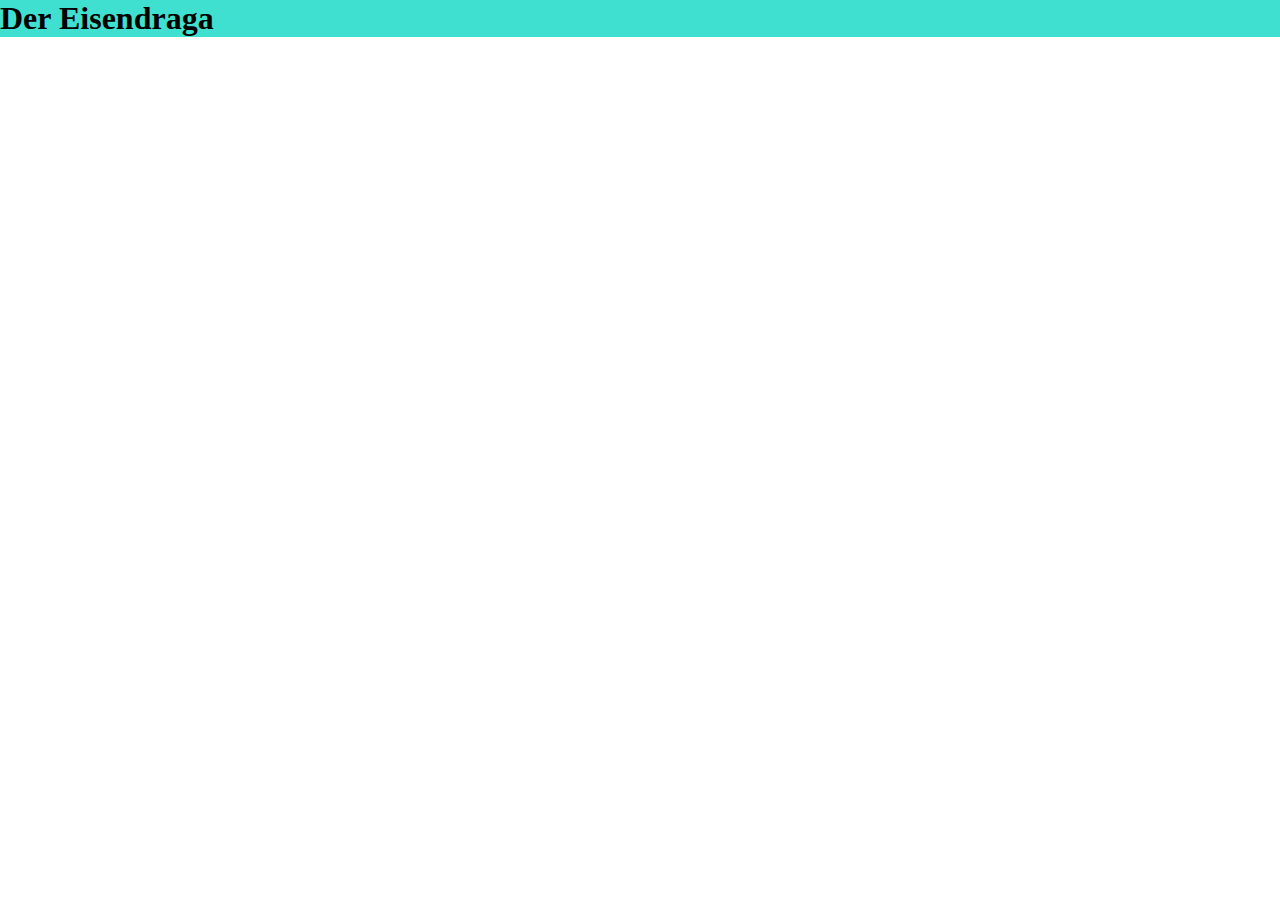
==== box model.html @ a8ce6c26 "Box model" ====
<!DOCTYPE html>
<html lang="en">
<head>
    <meta charset="UTF-8">
    <meta http-equiv="X-UA-Compatible" content="IE=edge">
    <meta name="viewport" content="width=device-width, initial-scale=1.0">
    <title>Box Model</title>
    <link rel="stylesheet" href="./Style/boxmodel.css">
</head>
<body>
    <h1>Der Eisendraga</h1>
</body>
</html>
---- Style/boxmodel.css ----
*{
    margin: 0;
    padding: 0;
}

h1{
    background-color: turquoise;
}
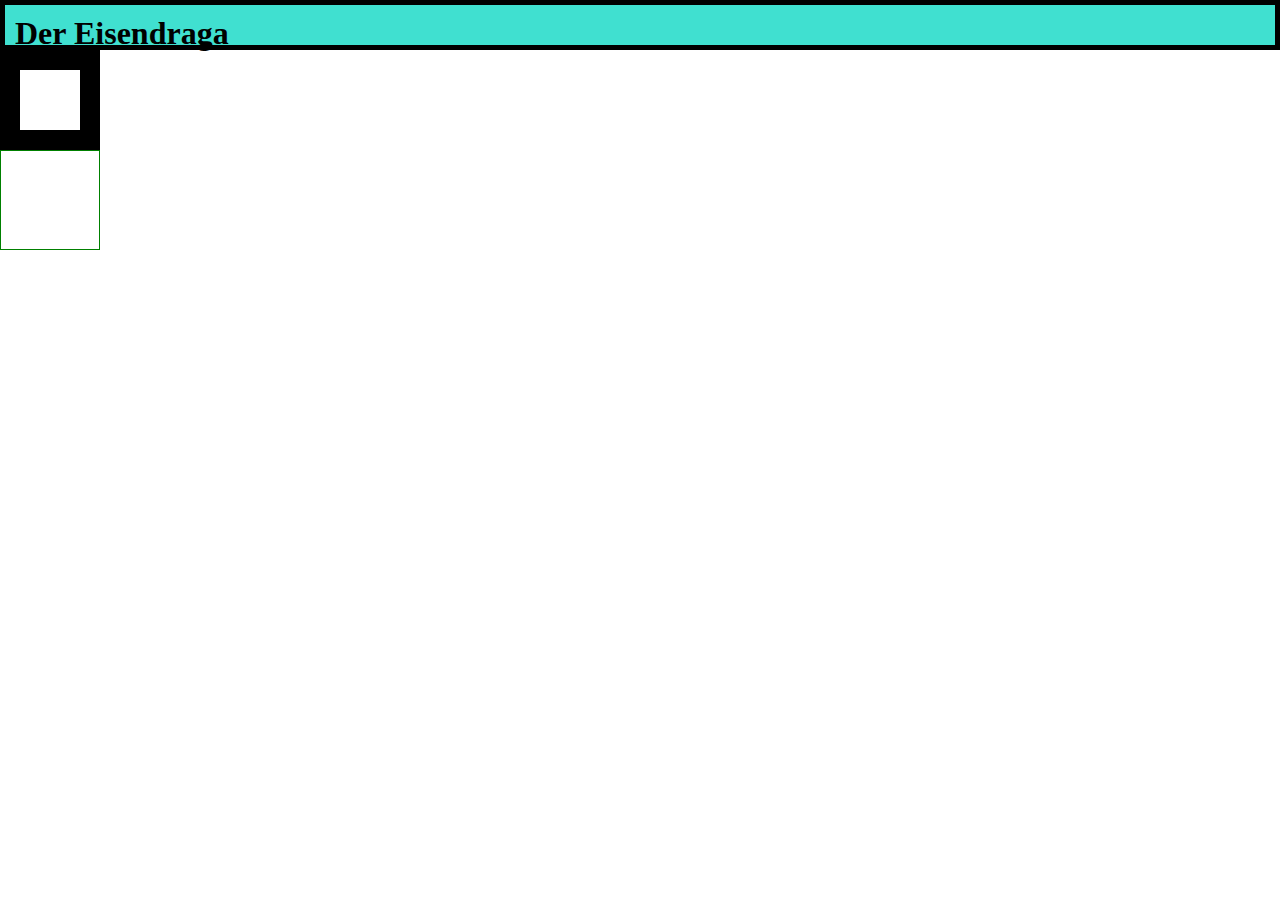
==== commit 728c8bf7: "divs" ====
--- a/box model.html
+++ b/box model.html
@@ -9,5 +9,15 @@
 </head>
 <body>
     <h1>Der Eisendraga</h1>
+    <div class="caja">
+
+    </div>
+    <div class="caja2">
+
+    </div>
+
+    <div class="caja3">
+
+    </div>
 </body>
 </html>--- a/Style/boxmodel.css
+++ b/Style/boxmodel.css
@@ -1,8 +1,28 @@
 *{
     margin: 0;
     padding: 0;
+    box-sizing: border-box;
 }
 
 h1{
     background-color: turquoise;
+    border: 5px solid black;
+    height: 50px;
+    padding: 10px;
+}
+
+.caja{
+    width: 100px;
+    height: 100px;
+    border: 20px solid black;
+}
+
+.caja2{
+    width: 100px;
+    height: 100px;
+    border: 1px solid green;
+}
+
+.caja3{
+    
 }